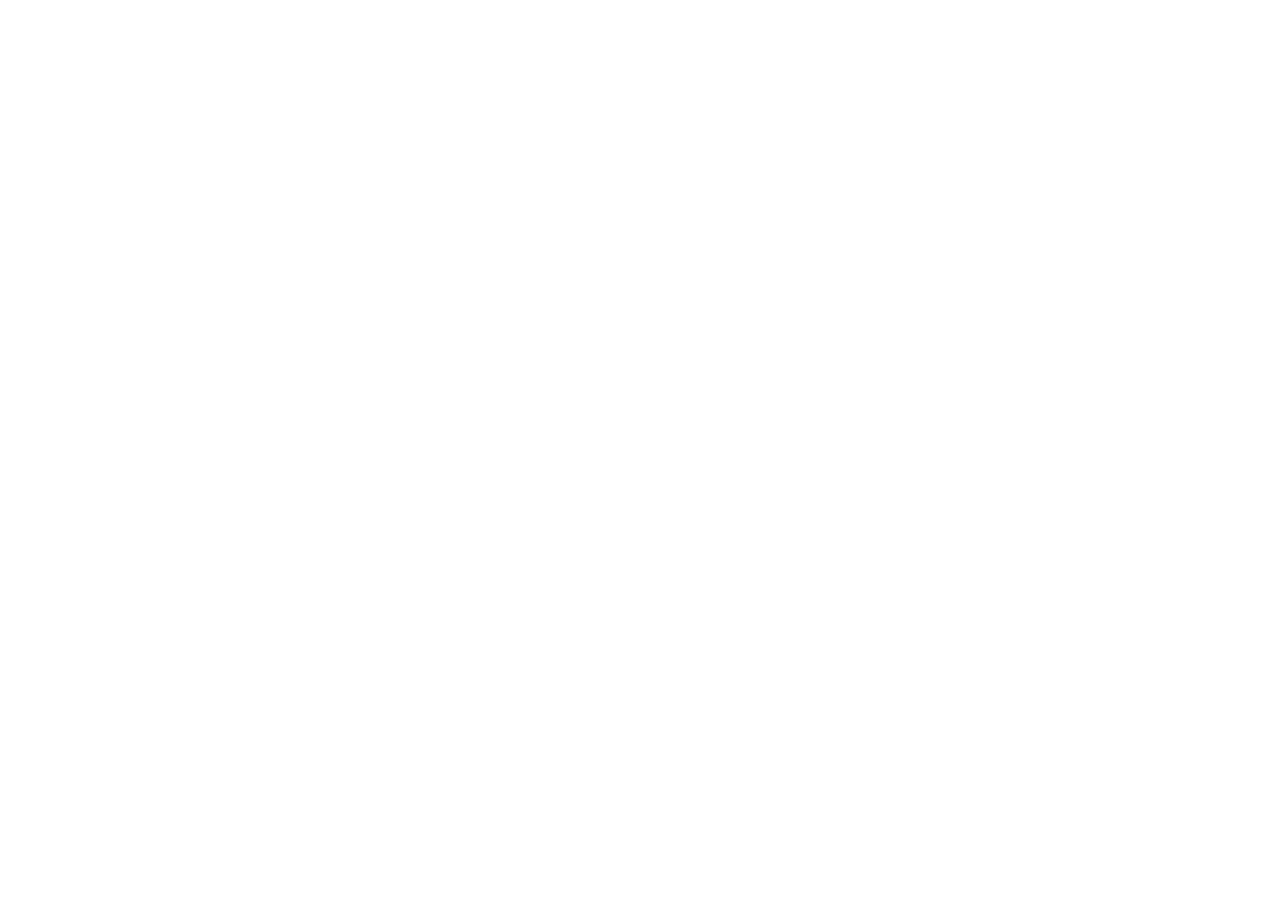
==== index.html @ f8d775fc "inicio tarea" ====
<!DOCTYPE html>
<html lang="en">
<head>
    <meta charset="UTF-8">
    <meta name="viewport" content="width=device-width, initial-scale=1.0">
    <link href="https://cdn.jsdelivr.net/npm/bootstrap@5.3.2/dist/css/bootstrap.min.css" rel="stylesheet" integrity="sha384-T3c6CoIi6uLrA9TneNEoa7RxnatzjcDSCmG1MXxSR1GAsXEV/Dwwykc2MPK8M2HN" crossorigin="anonymous">
    <title>3 ejercicio/title>
</head>
<body>
    <div class="container">
        <div class="row">
            <div class="col-md-3">
                <p>enlace 1</p>
            </div>
            <div class="col-md-3">
                <p>enlace 2</p>
            </div>
            <div class="col-md-3">
                <p>enlace 3</p>
            </div>
        </div>
    </div>
    <script src="https://cdn.jsdelivr.net/npm/bootstrap@5.3.2/dist/js/bootstrap.bundle.min.js" integrity="sha384-C6RzsynM9kWDrMNeT87bh95OGNyZPhcTNXj1NW7RuBCsyN/o0jlpcV8Qyq46cDfL" crossorigin="anonymous"></script>
</body>
</html>
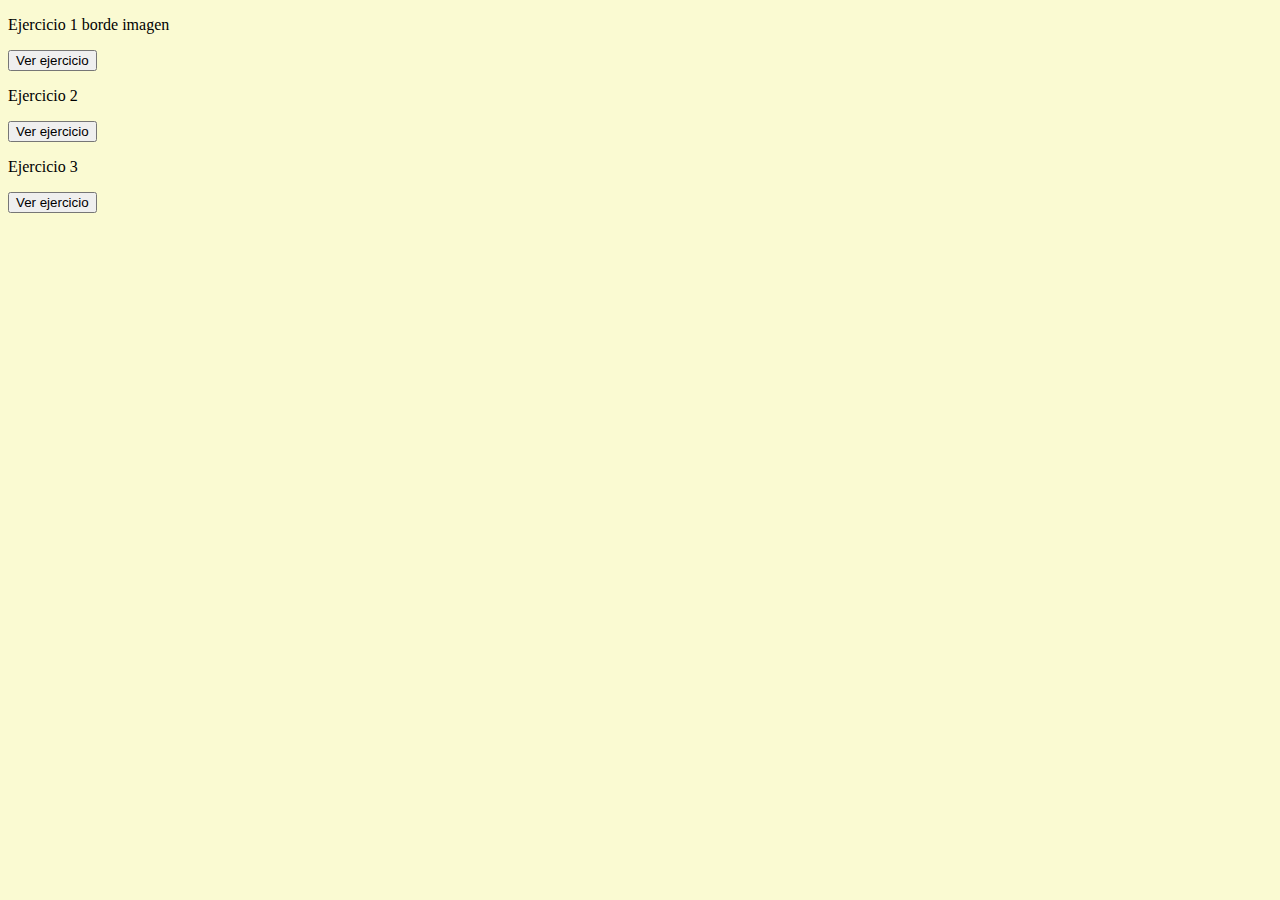
==== commit ca2097fb: "ajustes" ====
--- a/index.html
+++ b/index.html
@@ -4,22 +4,26 @@
     <meta charset="UTF-8">
     <meta name="viewport" content="width=device-width, initial-scale=1.0">
     <link href="https://cdn.jsdelivr.net/npm/bootstrap@5.3.2/dist/css/bootstrap.min.css" rel="stylesheet" integrity="sha384-T3c6CoIi6uLrA9TneNEoa7RxnatzjcDSCmG1MXxSR1GAsXEV/Dwwykc2MPK8M2HN" crossorigin="anonymous">
-    <title>3 ejercicio/title>
+    <title>3 ejercicio</title>
 </head>
 <body>
-    <div class="container">
+    <div class="container text-center">
         <div class="row">
-            <div class="col-md-3">
-                <p>enlace 1</p>
+            <div class="col-md-4 mt-5 border border-primary p-3 ">
+                <p>Ejercicio 1 borde imagen</p>
+                <a href="imagen.html"><button class="btn btn-primary">Ver ejercicio</button></a>
             </div>
-            <div class="col-md-3">
-                <p>enlace 2</p>
+            <div class="col-md-4 mt-5 border border-primary p-3 ">
+                <p>Ejercicio 2</p>
+                <button class="btn btn-primary">Ver ejercicio</button>
             </div>
-            <div class="col-md-3">
-                <p>enlace 3</p>
+            <div class="col-md-4 mt-5 border border-primary p-3 ">
+                <p>Ejercicio 3</p>
+                <button class="btn btn-primary">Ver ejercicio</button>
             </div>
         </div>
     </div>
+    <script src="js/index.js"></script>
     <script src="https://cdn.jsdelivr.net/npm/bootstrap@5.3.2/dist/js/bootstrap.bundle.min.js" integrity="sha384-C6RzsynM9kWDrMNeT87bh95OGNyZPhcTNXj1NW7RuBCsyN/o0jlpcV8Qyq46cDfL" crossorigin="anonymous"></script>
 </body>
 </html>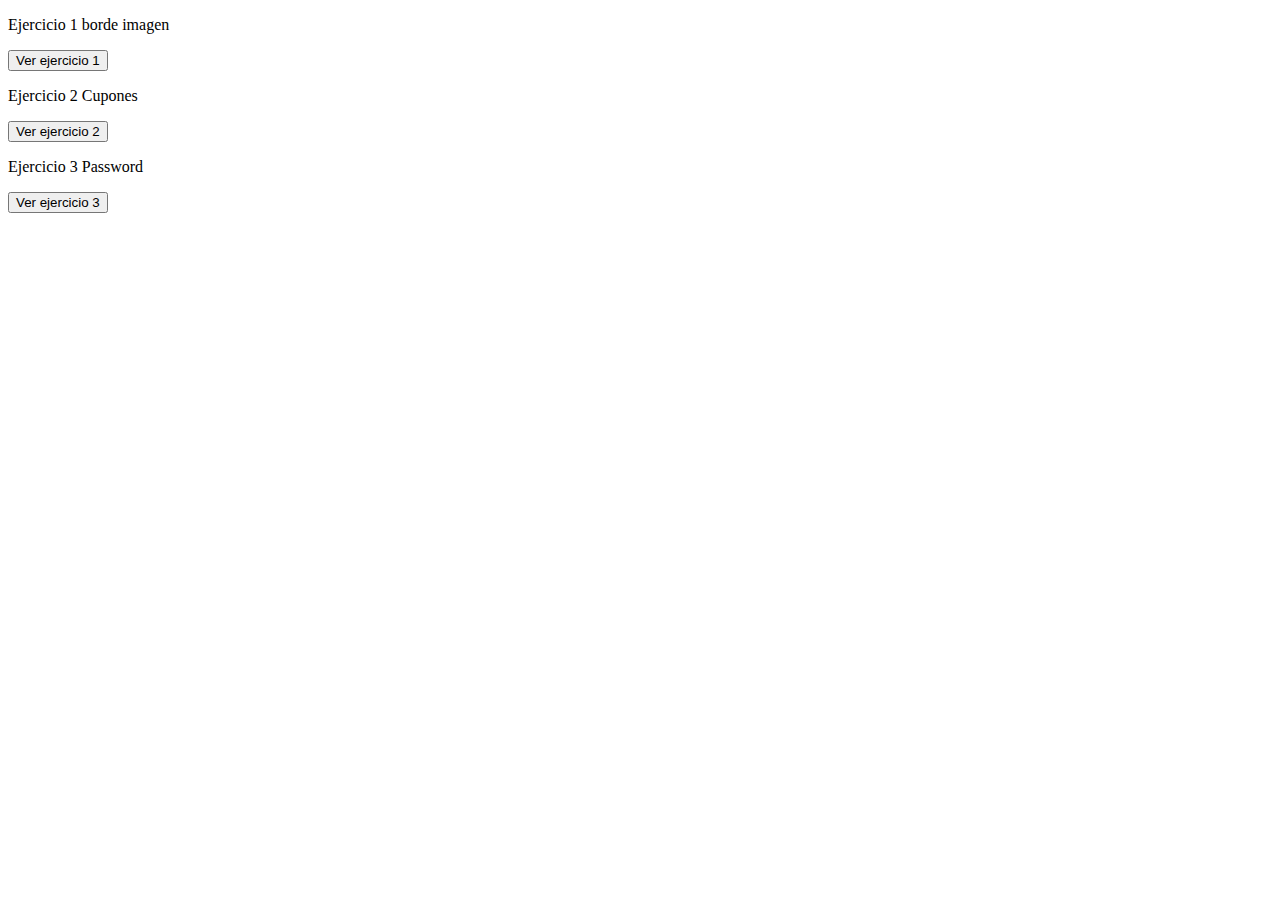
==== commit 13f83b29: "terminado ejercicio 1" ====
--- a/index.html
+++ b/index.html
@@ -11,15 +11,15 @@
         <div class="row">
             <div class="col-md-4 mt-5 border border-primary p-3 ">
                 <p>Ejercicio 1 borde imagen</p>
-                <a href="imagen.html"><button class="btn btn-primary">Ver ejercicio</button></a>
+                <a href="imagen.html" target="_blank"><button class="btn btn-primary">Ver ejercicio 1</button></a>
             </div>
             <div class="col-md-4 mt-5 border border-primary p-3 ">
-                <p>Ejercicio 2</p>
-                <button class="btn btn-primary">Ver ejercicio</button>
+                <p>Ejercicio 2 Cupones</p>
+                <a href="cupones.html" target="_blank"><button class="btn btn-primary">Ver ejercicio 2</button></a>
             </div>
             <div class="col-md-4 mt-5 border border-primary p-3 ">
-                <p>Ejercicio 3</p>
-                <button class="btn btn-primary">Ver ejercicio</button>
+                <p>Ejercicio 3 Password</p>
+                <a href="password.html" target="_blank"><button class="btn btn-primary">Ver ejercicio 3</button></a>
             </div>
         </div>
     </div>
